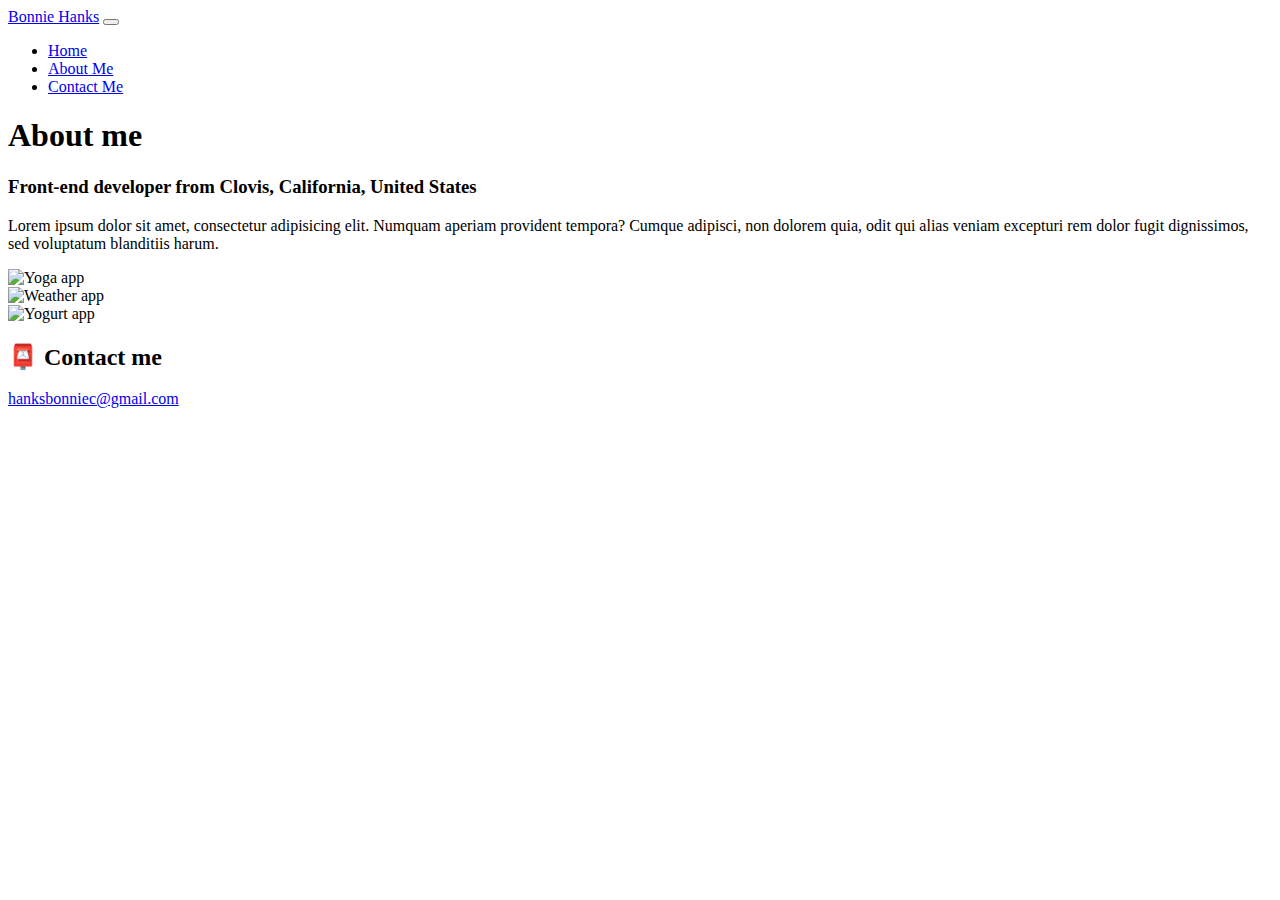
==== about.html @ 015cedd1 "SEO optimization" ====
<!DOCTYPE html>
<html lang="en">

<head>
  <meta charset="UTF-8" />
  <meta http-equiv="X-UA-Compatible" content="IE=edge" />
  <meta name="viewport" content="width=device-width, initial-scale=1.0" />
  <title>About Bonnie Hanks | Front-end web developer</title>
  <meta name="description" content="Bonnie Hanks is a front-end web developer proficient in HTML, CSS, and Javascript.">
  <link href="https://cdn.jsdelivr.net/npm/bootstrap@5.0.0/dist/css/bootstrap.min.css" rel="stylesheet"
    integrity="sha384-wEmeIV1mKuiNpC+IOBjI7aAzPcEZeedi5yW5f2yOq55WWLwNGmvvx4Um1vskeMj0" crossorigin="anonymous" />
  <link rel="stylesheet" href="style.css" />
  <script src="https://cdn.jsdelivr.net/npm/bootstrap@5.0.0/dist/js/bootstrap.bundle.min.js"
    integrity="sha384-p34f1UUtsS3wqzfto5wAAmdvj+osOnFyQFpp4Ua3gs/ZVWx6oOypYoCJhGGScy+8"
    crossorigin="anonymous"></script>
</head>

<body>
  <nav class="navbar navbar-expand-lg navbar-light bg-light fixed-top">
    <div class="container">
      <a class="navbar-brand" href="index.html">Bonnie Hanks</a>
      <button class="navbar-toggler" type="button" data-bs-toggle="collapse" data-bs-target="#navbarNav"
        aria-controls="navbarNav" aria-expanded="false" aria-label="Toggle navigation">
        <span class="navbar-toggler-icon"></span>
      </button>
      <div class="collapse navbar-collapse" id="navbarNav">
        <ul class="navbar-nav">
          <li class="nav-item">
            <a class="nav-link" aria-current="page" href="index.html">Home</a>
          </li>
          <li class="nav-item">
            <a class="nav-link active" href="about.html">About Me</a>
          </li>
          <li class="nav-item">
            <a class="nav-link" href="about.html#contact">Contact Me</a>
          </li>
        </ul>
      </div>
    </div>
  </nav>

  <h1>About me</h1>
  <h3>Front-end developer from Clovis, California, United States</h3>

  <p class="about-paragraph">
    Lorem ipsum dolor sit amet, consectetur adipisicing elit. Numquam aperiam
    provident tempora? Cumque adipisci, non dolorem quia, odit qui alias
    veniam excepturi rem dolor fugit dignissimos, sed voluptatum blanditiis
    harum.
  </p>
  <div class="container">
    <div class="row">
      <div class="col-sm-4">
        <img src="images/yoga.png" class="img-fluid p-2 shadow rounded" alt="Yoga app" />
      </div>
      <div class="col-sm-4">
        <img src="images/weather.png" class="img-fluid p-2 shadow rounded" alt="Weather app" />
      </div>
      <div class="col-sm-4">
        <img src="images/yogurt.png" class="img-fluid p-2 shadow rounded" alt="Yogurt app" />
      </div>
    </div>
  </div>
  <div id="contact">
    <h2 class="text-center mt-5">📮 Contact me</h2>
    <a href="mailto:hanksbonniec@gmail.com" class="email-link">
      hanksbonniec@gmail.com
    </a>
  </div>
</body>

</html>
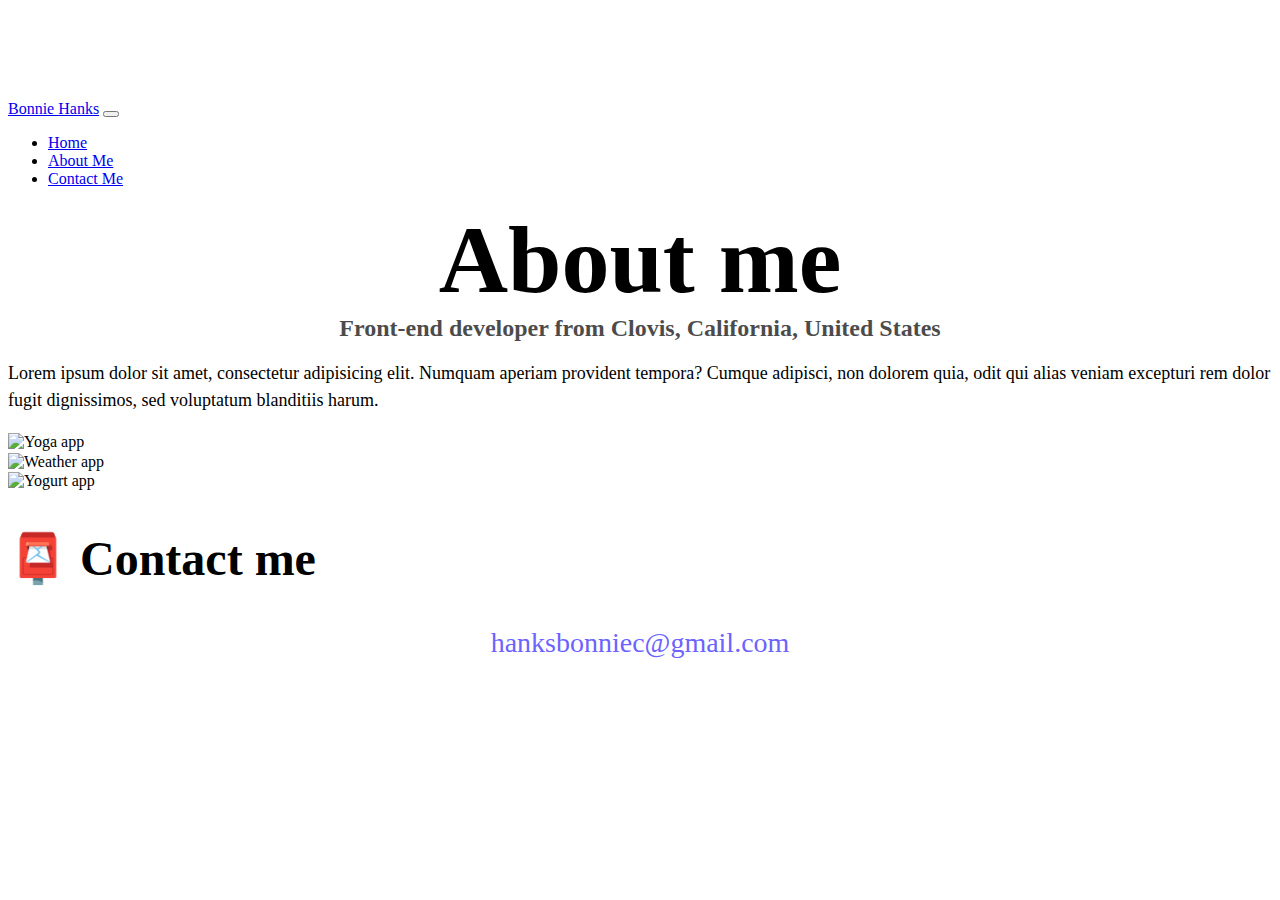
==== commit 69b2c8c7: "Made design responsive" ====
--- a/about.html
+++ b/about.html
@@ -42,7 +42,7 @@
   <h1>About me</h1>
   <h3>Front-end developer from Clovis, California, United States</h3>
 
-  <p class="about-paragraph">
+  <p class="text-center mt-3">
     Lorem ipsum dolor sit amet, consectetur adipisicing elit. Numquam aperiam
     provident tempora? Cumque adipisci, non dolorem quia, odit qui alias
     veniam excepturi rem dolor fugit dignissimos, sed voluptatum blanditiis
--- a/style.css
+++ b/style.css
@@ -0,0 +1,109 @@
+:root {
+  --primary-color: #6c63ff;
+  --secondary-color: #f5f2fe;
+  --box-shadow: 0 5px 10px rgba(0, 0, 0, 0.3);
+}
+
+body {
+  margin-top: 100px;
+}
+
+h1,
+h3 {
+  text-align: center;
+  margin: 0;
+}
+
+h1 {
+  font-size: 96px;
+}
+
+h2 {
+  font-size: 48px;
+}
+
+h3 {
+  font-size: 24px;
+  opacity: 0.7;
+}
+
+p {
+  font-size: 18px;
+  line-height: 1.5;
+}
+
+a:hover {
+  color: #0a58ca;
+}
+
+.navigation-links {
+  display: flex;
+  margin-top: 40px;
+  justify-content: center;
+}
+
+.primary-link {
+  display: flex;
+  color: white;
+  border-radius: 4px;
+  padding: 20px 15px;
+  justify-content: center;
+  text-decoration: none;
+  text-transform: capitalize;
+  background: var(--primary-color);
+  box-shadow: var(--box-shadow);
+  margin: 20px;
+}
+
+.secondary-link {
+  display: flex;
+  color: var(--primary-color);
+  border: 1px solid var(--primary-color);
+  border-radius: 4px;
+  padding: 20px 15px;
+  justify-content: center;
+  text-decoration: none;
+  text-transform: capitalize;
+  box-shadow: var(--box-shadow);
+  margin: 20px;
+}
+
+.email-link {
+  display: flex;
+  justify-content: center;
+  color: var(--primary-color);
+  font-size: 28px;
+  text-decoration: none;
+}
+
+.email-link:hover {
+  text-decoration: underline;
+}
+
+.img-fluid {
+  max-width: 100%;
+  height: auto;
+  vertical-align: middle;
+}
+
+*,
+::after,
+::before {
+  box-sizing: border-box;
+}
+
+@media (max-width: 576px) {
+  h1 {
+    font-size: 48px;
+    line-height: 1.5;
+  }
+
+  h2 {
+    font-size: 32px;
+    text-align: center;
+  }
+
+  p {
+    text-align: center;
+  }
+}
